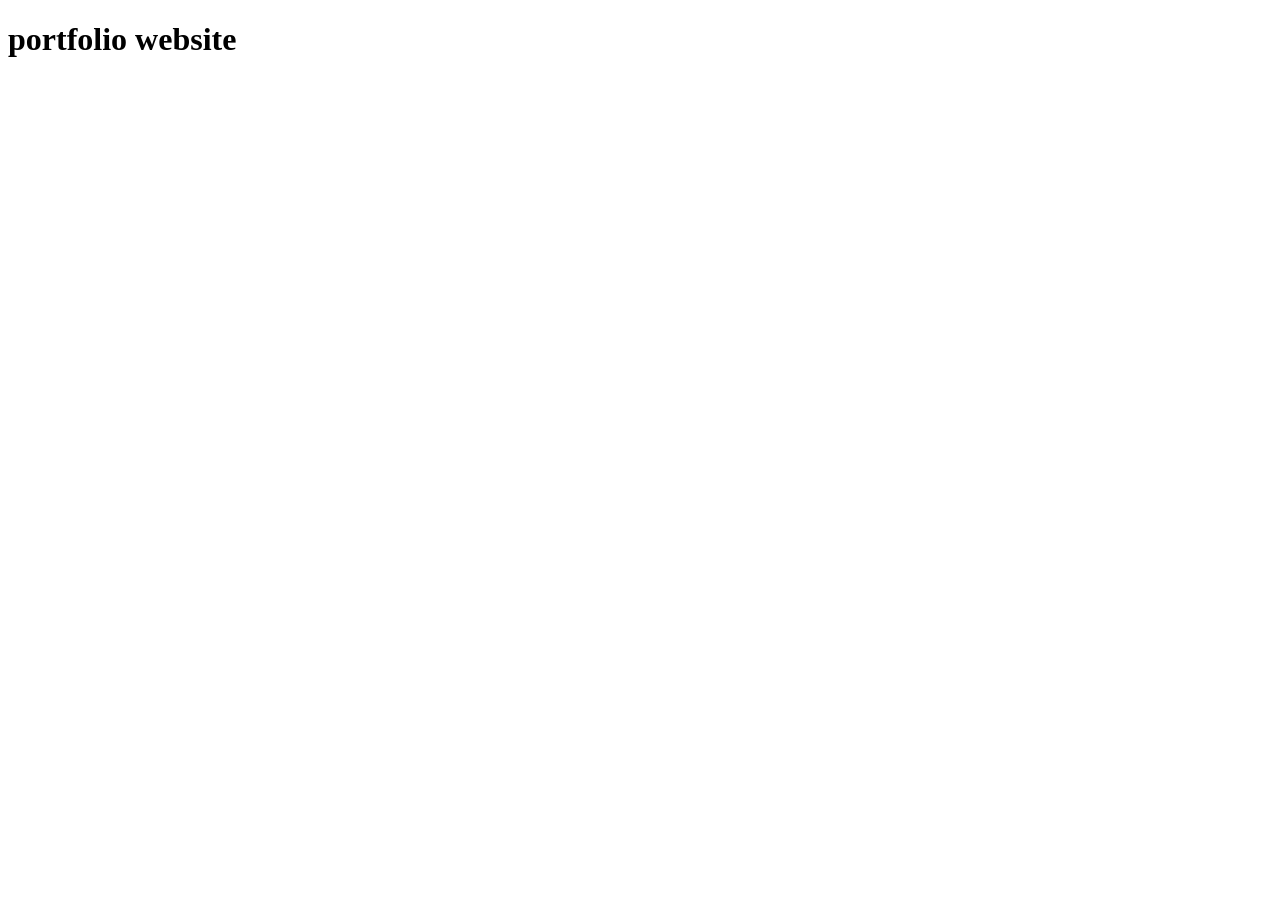
==== index.html @ bf3ae019 "opzet html" ====
<!DOCTYPE html>
<html lang="en">
<head>
    <meta charset="UTF-8">
    <meta name="viewport" content="width=device-width, initial-scale=1.0">
    <title>Document</title>
</head>
<body>

    <h1>portfolio website</h1>

    

</body>
</html>
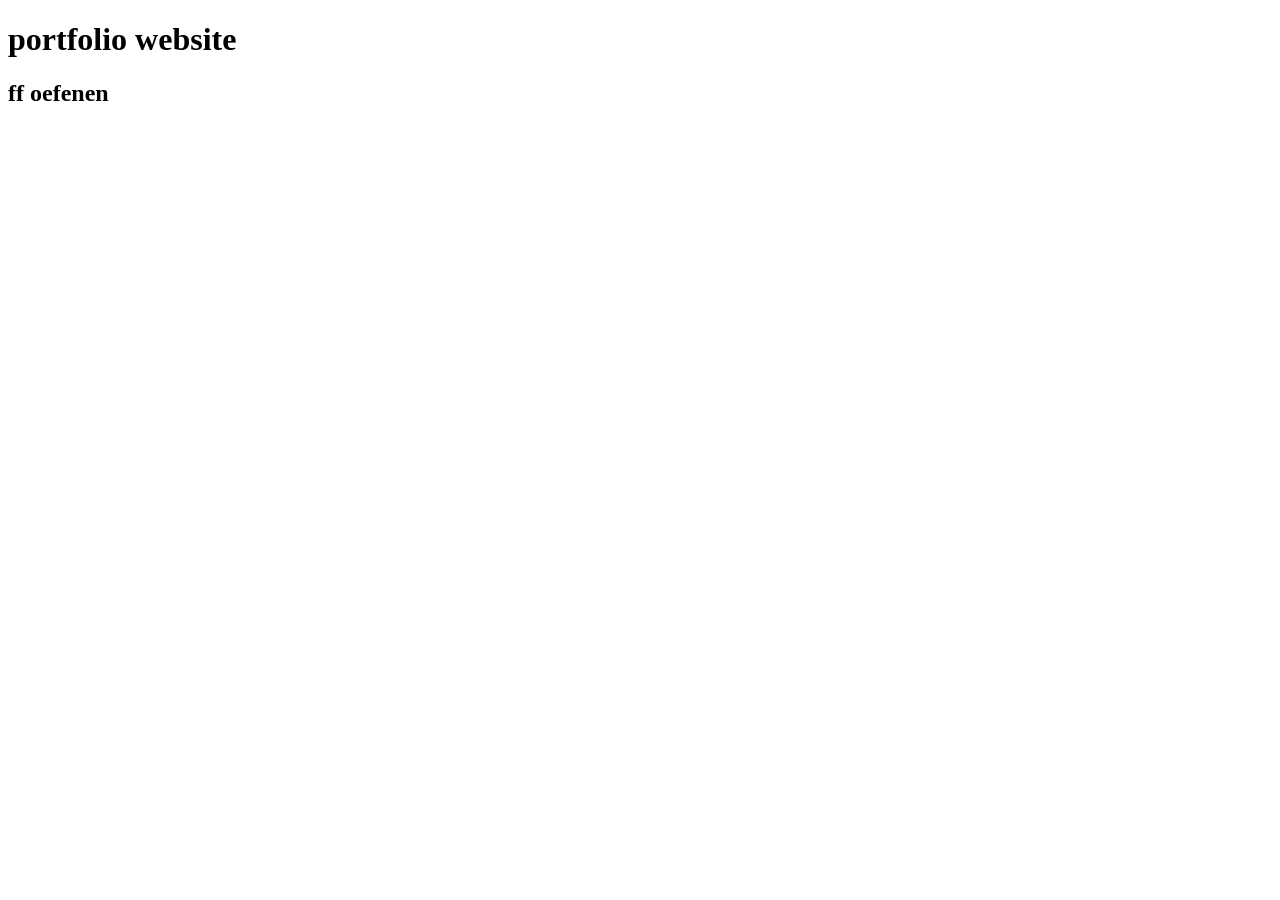
==== commit 94fad735: "Update index.html" ====
--- a/index.html
+++ b/index.html
@@ -9,6 +9,8 @@
 
     <h1>portfolio website</h1>
 
+    <h2>ff oefenen</h2>
+
     
 
 </body>
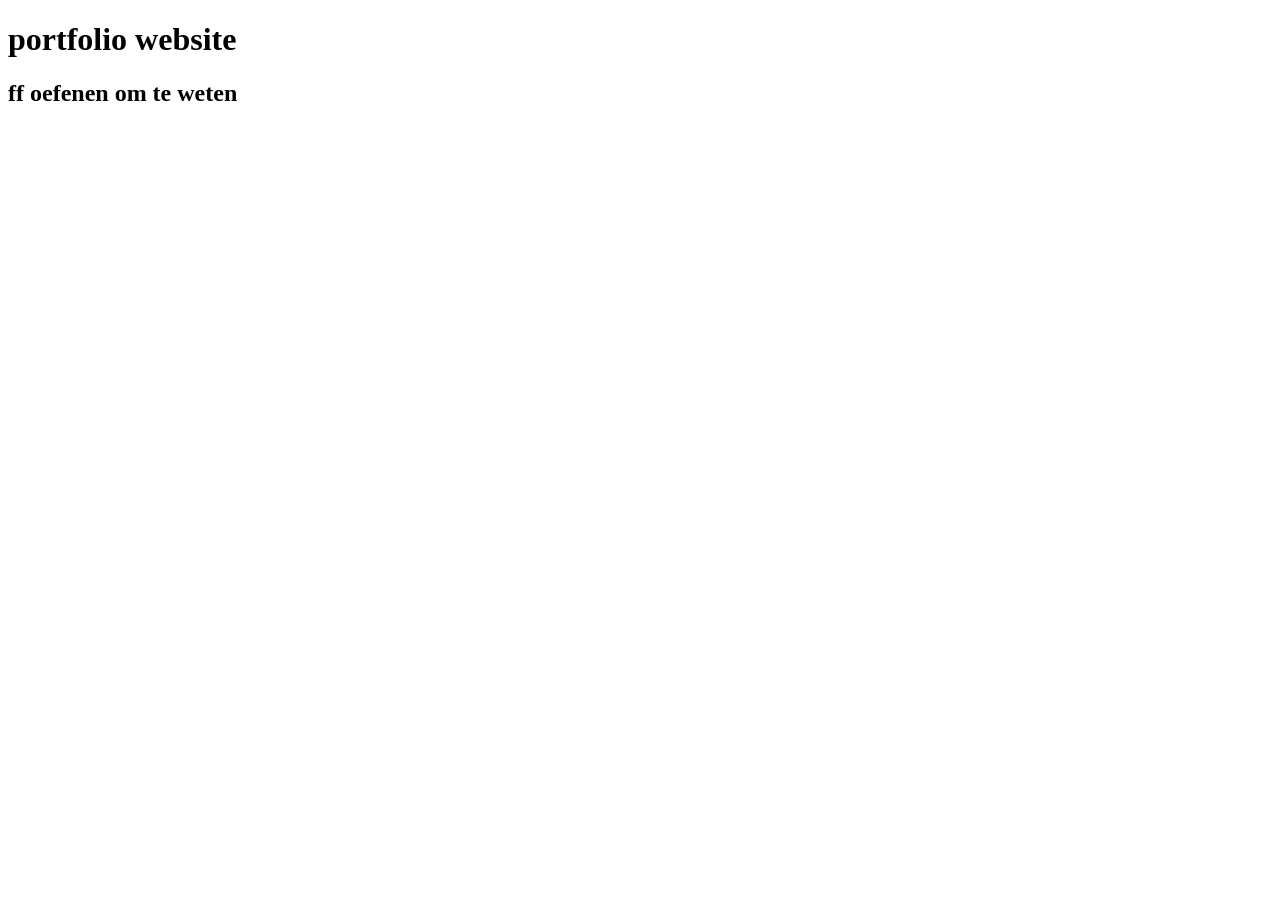
==== commit 8c428fd5: "index.html" ====
--- a/index.html
+++ b/index.html
@@ -9,7 +9,7 @@
 
     <h1>portfolio website</h1>
 
-    <h2>ff oefenen</h2>
+    <h2>ff oefenen om te weten</h2>
 
     
 
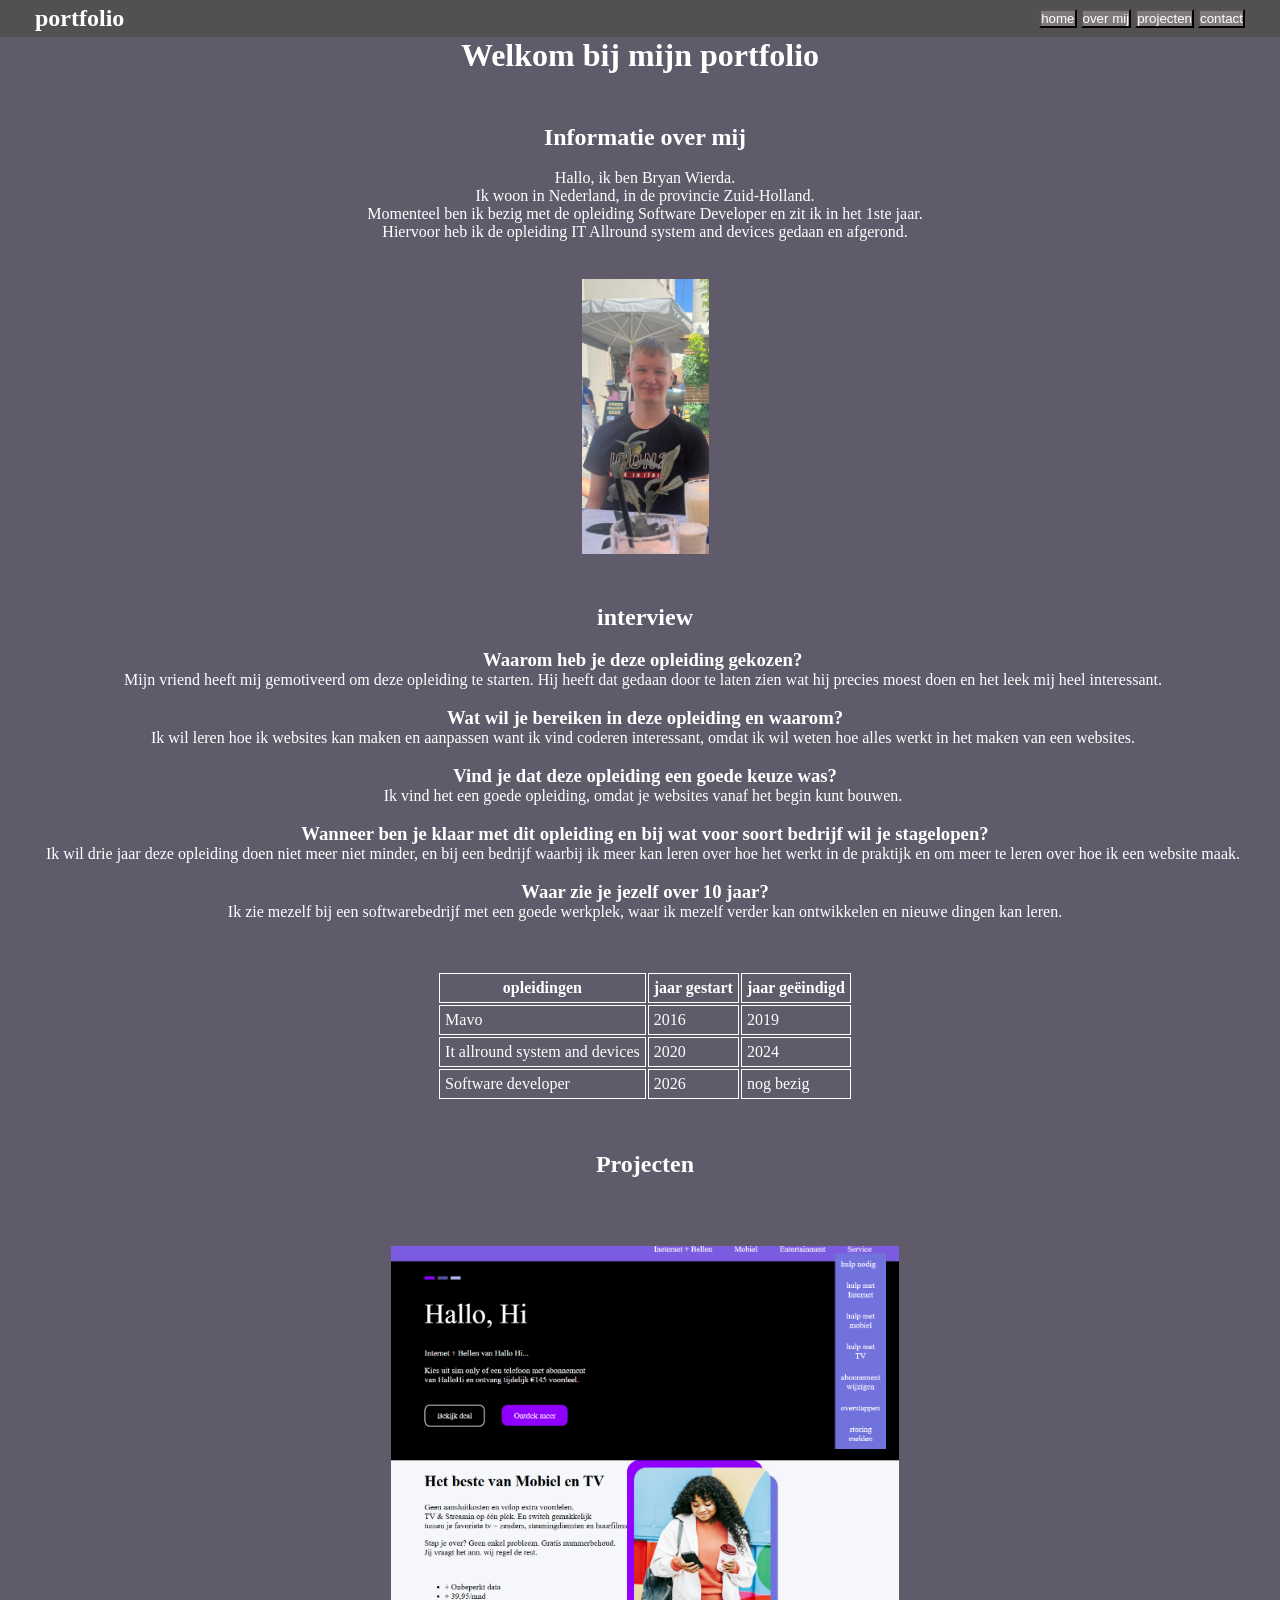
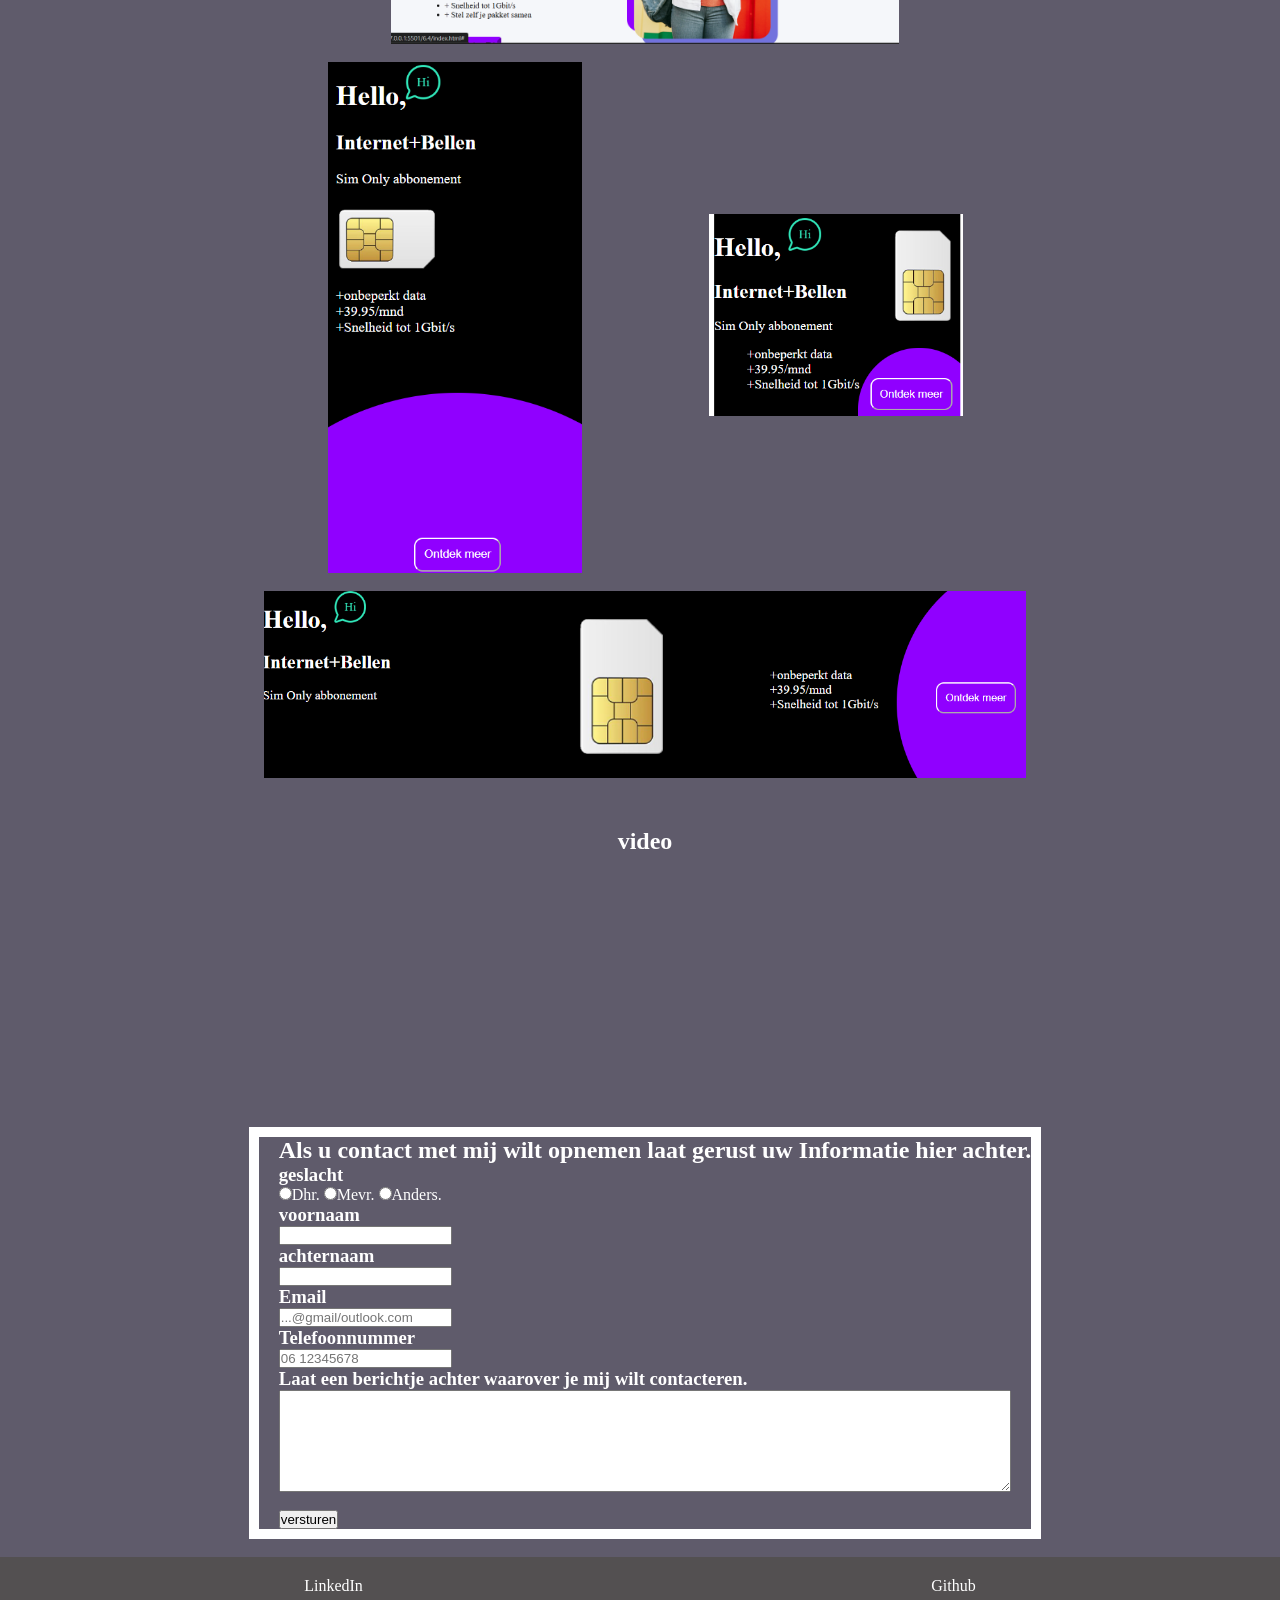
==== commit d3291a40: "update" ====
--- a/index.html
+++ b/index.html
@@ -1,17 +1,234 @@
-<!DOCTYPE html>
+<!doctype html>
 <html lang="en">
-<head>
-    <meta charset="UTF-8">
-    <meta name="viewport" content="width=device-width, initial-scale=1.0">
-    <title>Document</title>
-</head>
-<body>
-
-    <h1>portfolio website</h1>
-
-    <h2>ff oefenen om te weten</h2>
-
-    
-
-</body>
-</html>+  <head>
+    <meta charset="UTF-8" />
+    <meta name="viewport" content="width=device-width, initial-scale=1.0" />
+    <title>portfolio website</title>
+    <link rel="stylesheet" href="main.css" />
+  </head>
+
+  <body>
+    <nav>
+      <h1 class="woord">portfolio</h1>
+
+      <div class="knop">
+        <button class="home"><a class="home" href="#home">home</a></button>
+        <button class="over">
+          <a class="over" href="#over mij">over mij</a>
+        </button>
+        <button class="projecten">
+          <a class="projecten" href="#projecten">projecten</a>
+        </button>
+        <button class="contact">
+          <a class="contact" href="#contact">contact</a>
+        </button>
+      </div>
+    </nav>
+
+    <h1 class="h1" id="home">Welkom bij mijn portfolio</h1>
+
+    <section class="section">
+      <div class="Informatie">
+        <h2 id="over mij">Informatie over mij</h2>
+
+        <br />
+
+        <p>Hallo, ik ben Bryan Wierda.</p>
+
+        <p>Ik woon in Nederland, in de provincie Zuid-Holland.</p>
+
+        <p>
+          Momenteel ben ik bezig met de opleiding Software Developer en zit ik
+          in het 1ste jaar.
+        </p>
+
+        <p>
+          Hiervoor heb ik de opleiding IT Allround system and devices gedaan en
+          afgerond.
+        </p>
+
+        <img class="bryan" src="bryan.jpg" alt="foto" />
+      </div>
+
+      <h2 class="interview">interview</h2>
+
+      <br />
+
+      <h3>Waarom heb je deze opleiding gekozen? </h3>
+
+      <p>
+        Mijn vriend heeft mij gemotiveerd om deze opleiding te starten. Hij
+        heeft dat gedaan door te laten zien wat hij precies moest doen en het
+        leek mij heel interessant. 
+      </p>
+
+      <br />
+
+      <h3>Wat wil je bereiken in deze opleiding en waarom?</h3>
+
+      <p>
+        Ik wil leren hoe ik websites kan maken en aanpassen want ik vind coderen
+        interessant, omdat ik wil weten hoe alles werkt in het maken van een
+        websites. 
+      </p>
+
+      <br />
+
+      <h3>Vind je dat deze opleiding een goede keuze was?</h3>
+
+      <p>
+        Ik vind het een goede opleiding, omdat je websites vanaf het begin kunt
+        bouwen. 
+      </p>
+
+      <br />
+
+      <h3>
+        Wanneer ben je klaar met dit opleiding en bij wat voor soort bedrijf wil
+        je stagelopen?
+      </h3>
+
+      <p>
+        Ik wil drie jaar deze opleiding doen niet meer niet minder, en bij een
+        bedrijf waarbij ik meer kan leren over hoe het werkt in de praktijk en
+        om meer te leren over hoe ik een website maak. 
+      </p>
+
+      <br />
+
+      <h3>Waar zie je jezelf over 10 jaar?</h3>
+
+      <p>
+        Ik zie mezelf bij een softwarebedrijf met een goede werkplek, waar ik
+        mezelf verder kan ontwikkelen en nieuwe dingen kan leren.
+      </p>
+
+      <table class="center">
+        <thead>
+          <tr>
+            <th>opleidingen</th>
+            <th>jaar gestart</th>
+            <th>jaar geëindigd</th>
+          </tr>
+        </thead>
+
+        <tbody>
+          <tr>
+            <td>Mavo</td>
+            <td>2016</td>
+            <td>2019</td>
+          </tr>
+        </tbody>
+
+        <tbody>
+          <tr>
+            <td>It allround system and devices</td>
+            <td>2020</td>
+            <td>2024</td>
+          </tr>
+        </tbody>
+
+        <tbody>
+          <tr>
+            <td>Software developer</td>
+            <td>2026</td>
+            <td>nog bezig</td>
+          </tr>
+        </tbody>
+      </table>
+
+      <h2 class="prim" id="projecten">Projecten</h2>
+
+      <br />
+
+      <div class="prim">
+        <img class="img1" src="Screenshot 2026-10-16 131220.png" alt="foto" />
+      </div>
+      <br />
+
+      <div class="ban">
+        <img class="banner2" src="banner-300-600.png" alt="banner" />
+        <img class="banner1" src="banner-300x250.png" alt="banner" />
+      </div>
+      <br />
+
+      <div class="ban3">
+        <img class="banner3" src="lange-banner.png" alt="banner" />
+      </div>
+
+      <!-- <div class="ban">
+
+            <img class="banner2" src="banner-300x600.png" alt="banner">
+            <img class="banner1" src="banner-300x250.png" alt="banner">
+
+        </div> <br>
+
+        <div class="ban3">
+
+            <img class="banner3" src="banner-970x250.png" alt="banner">
+
+        </div> -->
+
+      <h2 class="vid">video</h2>
+      <iframe
+        class="video"
+        src="https://www.youtube.com/embed/Xpfux5eKOj0"
+        frameborder="0"
+      ></iframe>
+
+      <br />
+      <br id="contact" />
+      <br />
+      <br />
+
+      <div class="formulier">
+        <div class="demon">
+          <h2>
+            Als u contact met mij wilt opnemen laat gerust uw Informatie hier
+            achter.
+          </h2>
+
+          <h3 class="staan">geslacht</h3>
+          <input type="radio" name="Aanhef" />Dhr.
+          <input type="radio" name="Aanhef" />Mevr.
+          <input type="radio" name="Aanhef" />Anders.
+
+          <h3 class="staan">voornaam</h3>
+          <input type="text" pattern="[a-zA-Z\s]+" required />
+
+          <h3 class="staan">achternaam</h3>
+          <input type="text" pattern="[a-zA-Z\s]+" required />
+
+          <h3 class="staan">Email</h3>
+          <input type="email" placeholder="...@gmail/outlook.com" />
+
+          <h3 class="staan">Telefoonnummer</h3>
+          <input type="text" placeholder="06 12345678" />
+
+          <h3 class="staan">
+            Laat een berichtje achter waarover je mij wilt contacteren.
+          </h3>
+          <textarea class="text" required></textarea>
+
+          <br />
+
+          <button type="submit">versturen</button>
+        </div>
+      </div>
+    </section>
+
+    <br />
+
+    <footer>
+      <div class="links">
+        <a href="https://www.linkedin.com/in/bryan-wierda-0701452a3/"
+          >LinkedIn</a
+        >
+      </div>
+
+      <div class="rechts">
+        <a href="https://github.com/BryanWierda">Github</a>
+      </div>
+    </footer>
+  </body>
+</html>
--- a/main.css
+++ b/main.css
@@ -0,0 +1,236 @@
+*{
+    padding: 0;
+    margin: 0;
+
+}
+
+html{
+    scroll-padding-top: 80px;
+    scroll-behavior: smooth;
+}
+
+body{
+    background-color: #5F5B6B;
+    color: white;
+}
+
+.h1{
+    padding-bottom: 50px;
+}
+
+h2{
+    display: flex;
+    justify-content: center;
+}
+
+h3{
+    display: flex;
+    justify-content: center;
+}
+
+p{
+    display: flex;
+    justify-content: center;
+}
+
+.section{
+    padding-left: 10px;
+}
+
+nav{
+    display: flex;
+    position: sticky;
+    top: 0px;
+    align-items: center;
+    overflow: hidden;
+    padding-bottom: 30px;
+    background-color: #535051;
+    justify-content: space-between;
+    padding: 5px 35px;
+}
+
+.informatie{
+    display: flex;
+    justify-content: center;
+    
+}
+
+.woord{
+    display: flex;
+    align-items: flex-start;
+}
+
+h1{
+    display: flex;
+    justify-content: center;
+    align-items: center;    
+}
+
+.home{
+    background-color: #7F7979;
+    color: white;
+    text-decoration: none;
+}
+
+.home:hover{
+    color: #535051;
+}
+
+.over{
+    background-color: #7F7979;
+    color: white;
+    text-decoration: none;
+}
+
+.over:hover{
+    color: #535051;
+}
+
+.projecten{
+    background-color: #7F7979;
+    color: white;
+    text-decoration: none;
+}
+
+.projecten:hover{
+    color: #535051;
+}
+
+.contact{
+    background-color: #7F7979;
+    color: white;
+    text-decoration: none;
+}
+
+.contact:hover{
+    color: #535051;
+}
+
+.bryan{
+    display: flex;
+    margin-left: 45%;
+    padding-top: 3%;
+    width: 10%;
+    height: 10%;
+}
+
+.interview{
+    padding-top: 50px;
+}
+
+.img1{
+    width: 40%;
+}
+
+.prim{
+    display: flex;
+    justify-content: center;
+    padding-top: 50px;
+}
+
+.ban{
+    display: flex;
+    justify-content: center;
+}
+
+.banner1{
+    width: 20%;
+    height: 20%;
+    padding-left: 5%;
+    padding-top: 12%;
+}
+
+.banner2{
+    width: 20%;
+    padding-right: 5%;
+}
+
+.banner3{
+    width: 60%;
+}
+
+.ban3{
+    display: flex;
+    justify-content: center;
+}
+
+.video{
+    display: flex;
+    margin-left: 40%;
+}
+
+.vid{
+    padding-top: 50px;
+    padding-bottom: 50px;
+}
+
+.formulier{
+    display: flex;
+    justify-content: center;    
+}    
+
+.staan{
+    justify-content: flex-start;
+}
+
+.demon{
+    border: 10px solid white;
+    padding-left: 20px;
+}
+
+
+th{
+    border: 1px solid white;
+    padding: 5px;
+}
+td{
+    border: 1px solid white;
+    padding: 5px;
+}
+
+.center{
+    margin-left: auto;
+    margin-right: auto;
+    padding-top: 50px;
+}
+
+.links{
+    display: flex;
+    align-items: center;
+    flex-direction: row;
+    gap: 150px;
+    
+}
+.links a{
+    text-decoration: none;
+    color: white;
+}
+
+.rechts{
+    display: flex;
+    align-items: center;
+    flex-direction: row;
+    gap: 150px;
+}
+.rechts a{
+    text-decoration-line: none;
+    color: white;
+}
+
+.text{
+    display: flex;
+    justify-content: center;
+    width: 730px;
+    height: 100px;
+}
+
+
+
+
+footer{
+    display: flex;
+    align-items: center;
+    justify-content: space-around;
+    background-color: #535051;
+    padding: 20px;
+}
